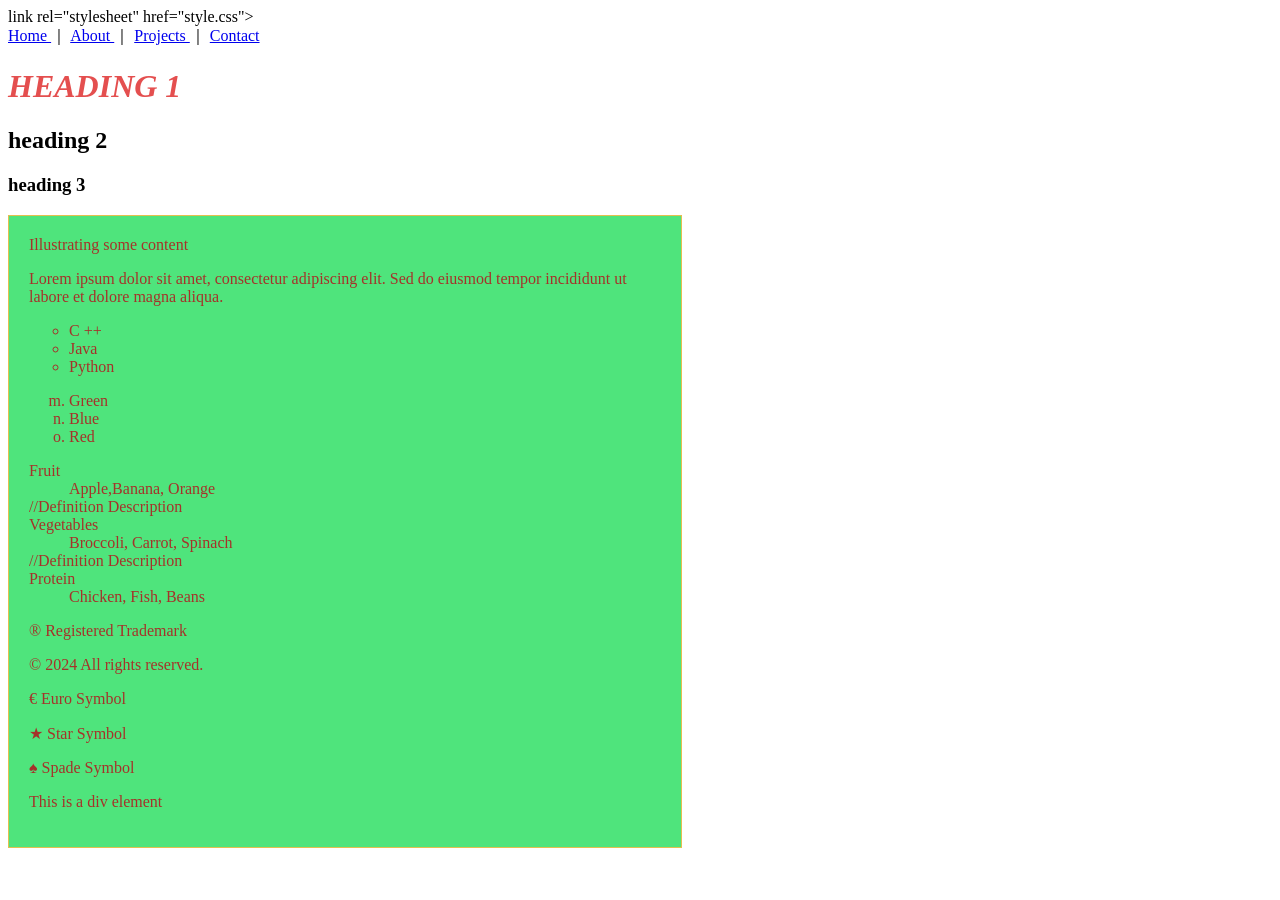
==== index.html @ 3ce73dee "created an commit" ====
<!DOCTYPE html>
<html lang="en">
<head>
    <meta charset="UTF-8">
    <meta name="viewport" content="width=device-width, initial-scale=1.0">
    <title>Document</title>
    link rel="stylesheet" href="style.css">
</head>

<body>
<div class = "container">
    <a href = "./"> Home </a> &#65372;
    <a href = "about.html"> About </a> &#65372;
     <a href = "project.html"> Projects </a> &#65372;
    <a href = "contact.html"> Contact </a>

<h1 style="color:#e44f4f; font-style: italic; text-transform: uppercase;"> heading 1</h1>
    <h2>heading 2 </h2>
    <h3>   heading 3</h3>
    <div style="width:50%; border: 1px; border-color: #e4bf4f; border-style: solid; background-color: #4fe47c; padding: 20px; color:rgb(165,50,42);">
Illustrating some content<span style="text "
    </div>
        <p> Lorem ipsum dolor sit amet, consectetur adipiscing elit. Sed do eiusmod tempor incididunt ut labore et dolore magna aliqua. </p>
       
       <ul type = "circle">
           <li> C ++ </li>
           <li> Java </li>
           <li> Python </li>
         </ul>

         <ol type = "a" start="13">
             <li> Green </li>
             <li> Blue </li>
             <li> Red </li>   
            </ol>
        
            <dl>
                <dt> Fruit </dt>
                <dd> Apple,Banana, Orange </dd> //Definition Description
                <dt> Vegetables </dt>
                <dd> Broccoli, Carrot, Spinach </dd> //Definition Description
                <dt> Protein </dt>
                <dd> Chicken, Fish, Beans </dd>
            </dl>
 
         <p>&#174; Registered Trademark </p> 
         <p>&#169; 2024 All rights reserved.</p>
         <p>&#8364; Euro Symbol</p>
         <p>&#9733; Star Symbol</p>
         <p>&#9824; Spade Symbol</p>

         <div>
            <p> This is a div element </p>
         </div>
</body>
</html>
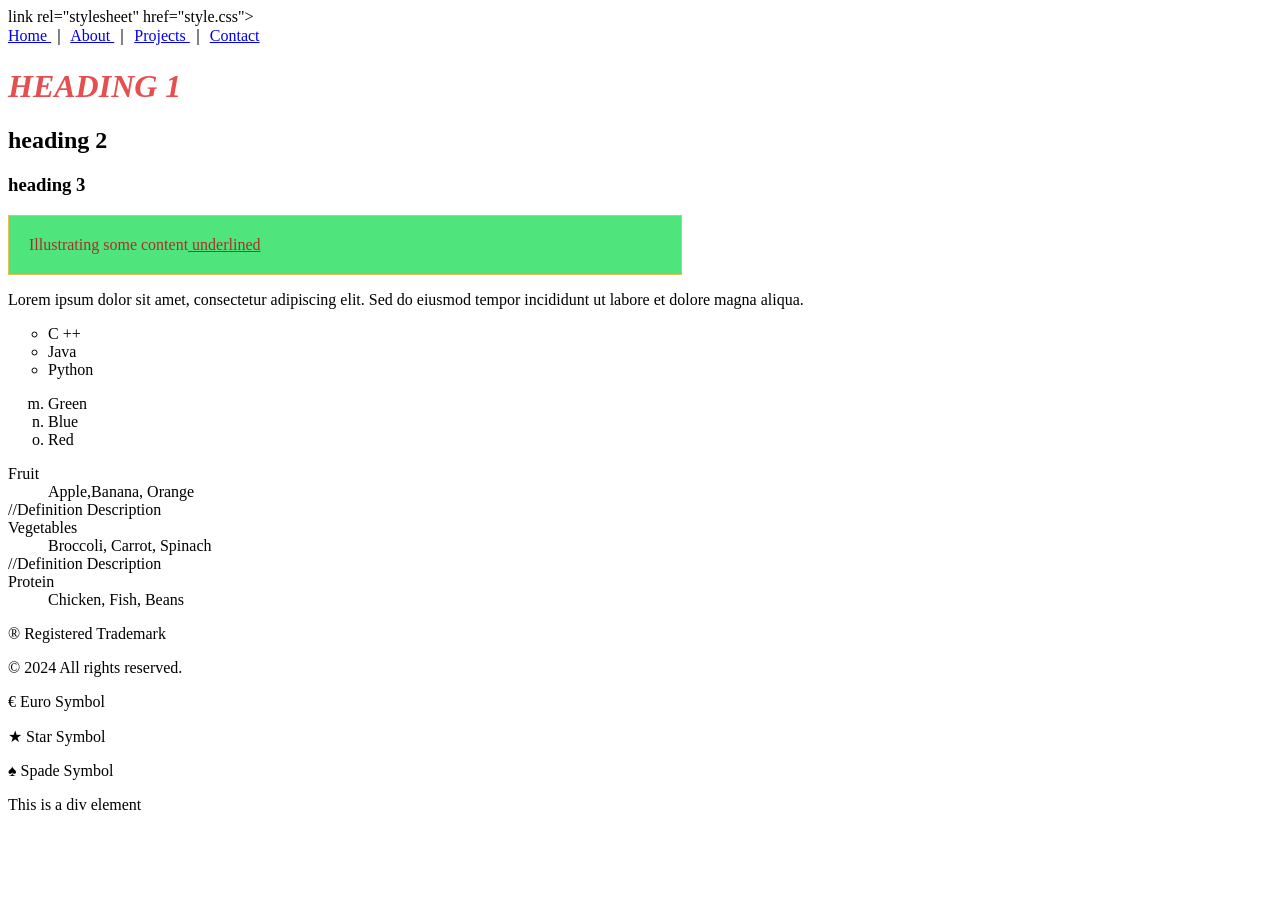
==== commit 6def7ae9: "updated" ====
--- a/index.html
+++ b/index.html
@@ -18,7 +18,7 @@
     <h2>heading 2 </h2>
     <h3>   heading 3</h3>
     <div style="width:50%; border: 1px; border-color: #e4bf4f; border-style: solid; background-color: #4fe47c; padding: 20px; color:rgb(165,50,42);">
-Illustrating some content<span style="text "
+Illustrating some content<span style="text-decoration: underline;"> underlined </span>
     </div>
         <p> Lorem ipsum dolor sit amet, consectetur adipiscing elit. Sed do eiusmod tempor incididunt ut labore et dolore magna aliqua. </p>
        
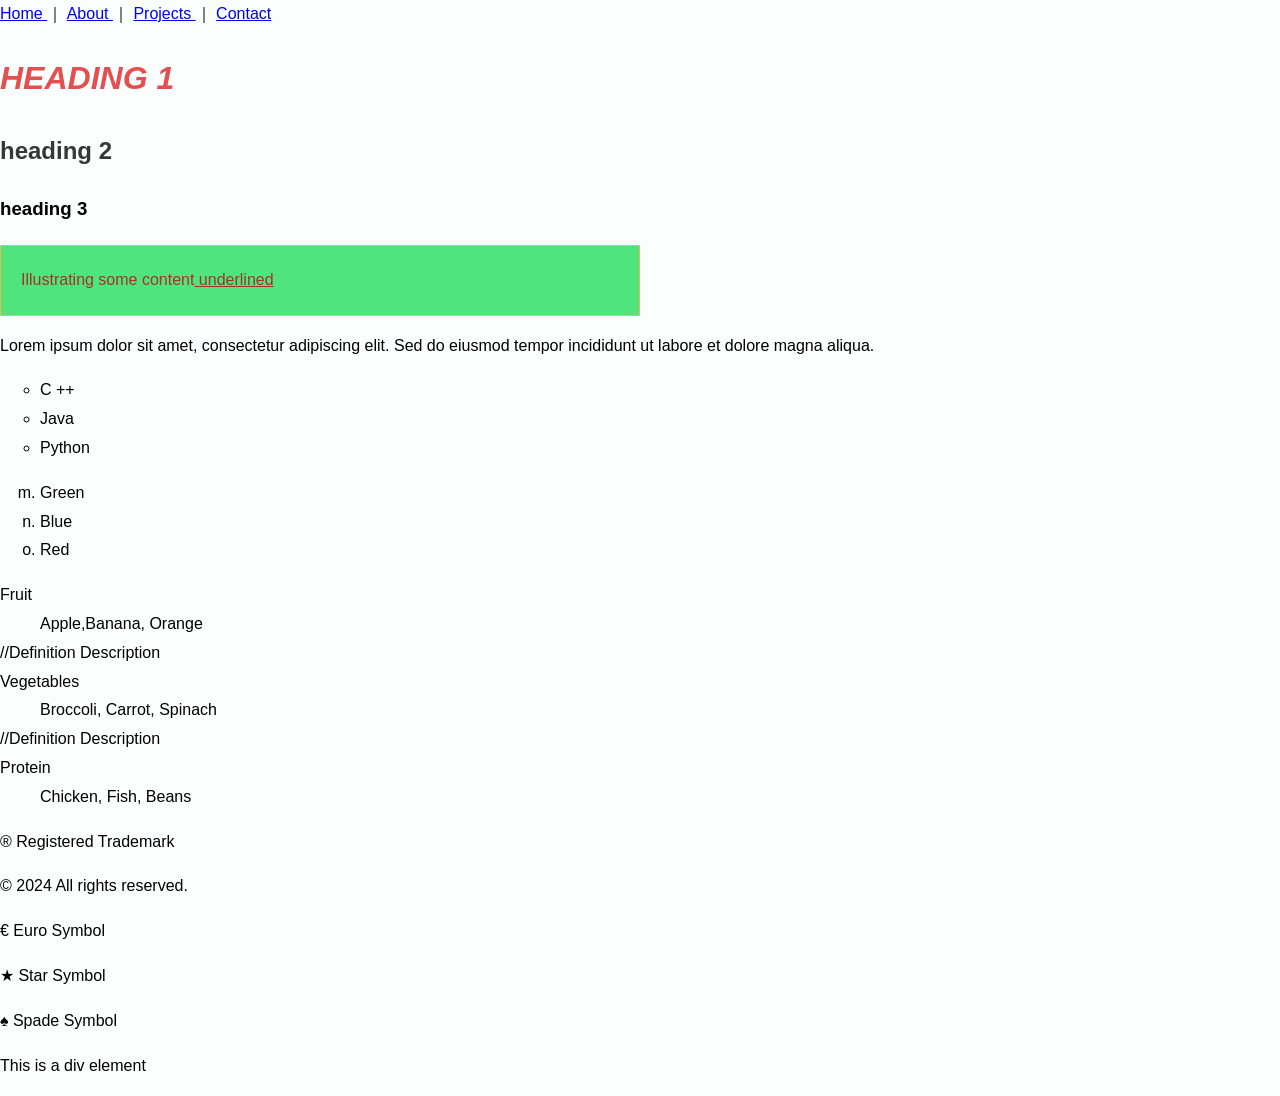
==== commit 15f4ffa9: "Save all changes" ====
--- a/index.html
+++ b/index.html
@@ -4,7 +4,7 @@
     <meta charset="UTF-8">
     <meta name="viewport" content="width=device-width, initial-scale=1.0">
     <title>Document</title>
-    link rel="stylesheet" href="style.css">
+    <link rel="stylesheet" href="css/style.css">
 </head>
 
 <body>
--- a/css/style.css
+++ b/css/style.css
@@ -0,0 +1,75 @@
+body{
+    background-color: rgb(250,255,254);
+    margin: 0 ;
+    font-family:  Arial, Helvetica, sans-serif;
+    line-height: 1.8;
+    font-size: 16px;
+}
+* {
+     box-sizing: border-box;
+}
+.toplink{
+    background-color: #5f5e5e;
+    overflow: hidden;
+}
+.toplink a{
+    float: left;
+    color: #ffffff;
+    display: block;
+    text-align: left;
+    padding: 14px 16px;
+    text-decoration: none;
+    
+}
+.toplink a:hover{
+    background-color: #ffffff;
+    color: rgb(51,51,50);
+    text-decoration: none;
+}
+.banner{
+    background-color: #5f5e5e;
+    color: #ffffff;
+    padding: 20px;
+    text-align: center;
+}
+.row.after{
+    display: flex;
+    content: "";
+    clear: both;
+}
+.left_side_bar{
+    float: left;
+    width: 15%;
+    background-color: #ebebeb;
+    padding: 5px;
+    border-radius: 20%;
+    /*object-fit: cover;*/
+}
+.content{
+    float: left;
+    width: 70%;
+    padding: 20px;
+    background-color: #ebebeb;
+    border-left: #5f3e3e 1px dashed;
+    border-right: #5f3e3e 1px dashed;
+}
+.footer{
+    background-color: rgb(51, 51, 50);
+    color: #ffffff;
+    font-size: small;
+    padding: 10px;
+    text-align: center;
+}
+h1{
+    text-transform: uppercase;
+}
+h2{
+    text-decoration: none;
+    color: #373737;
+}
+p{
+    text-align: justify;
+}
+.underline{
+    text-decoration: underline;
+}
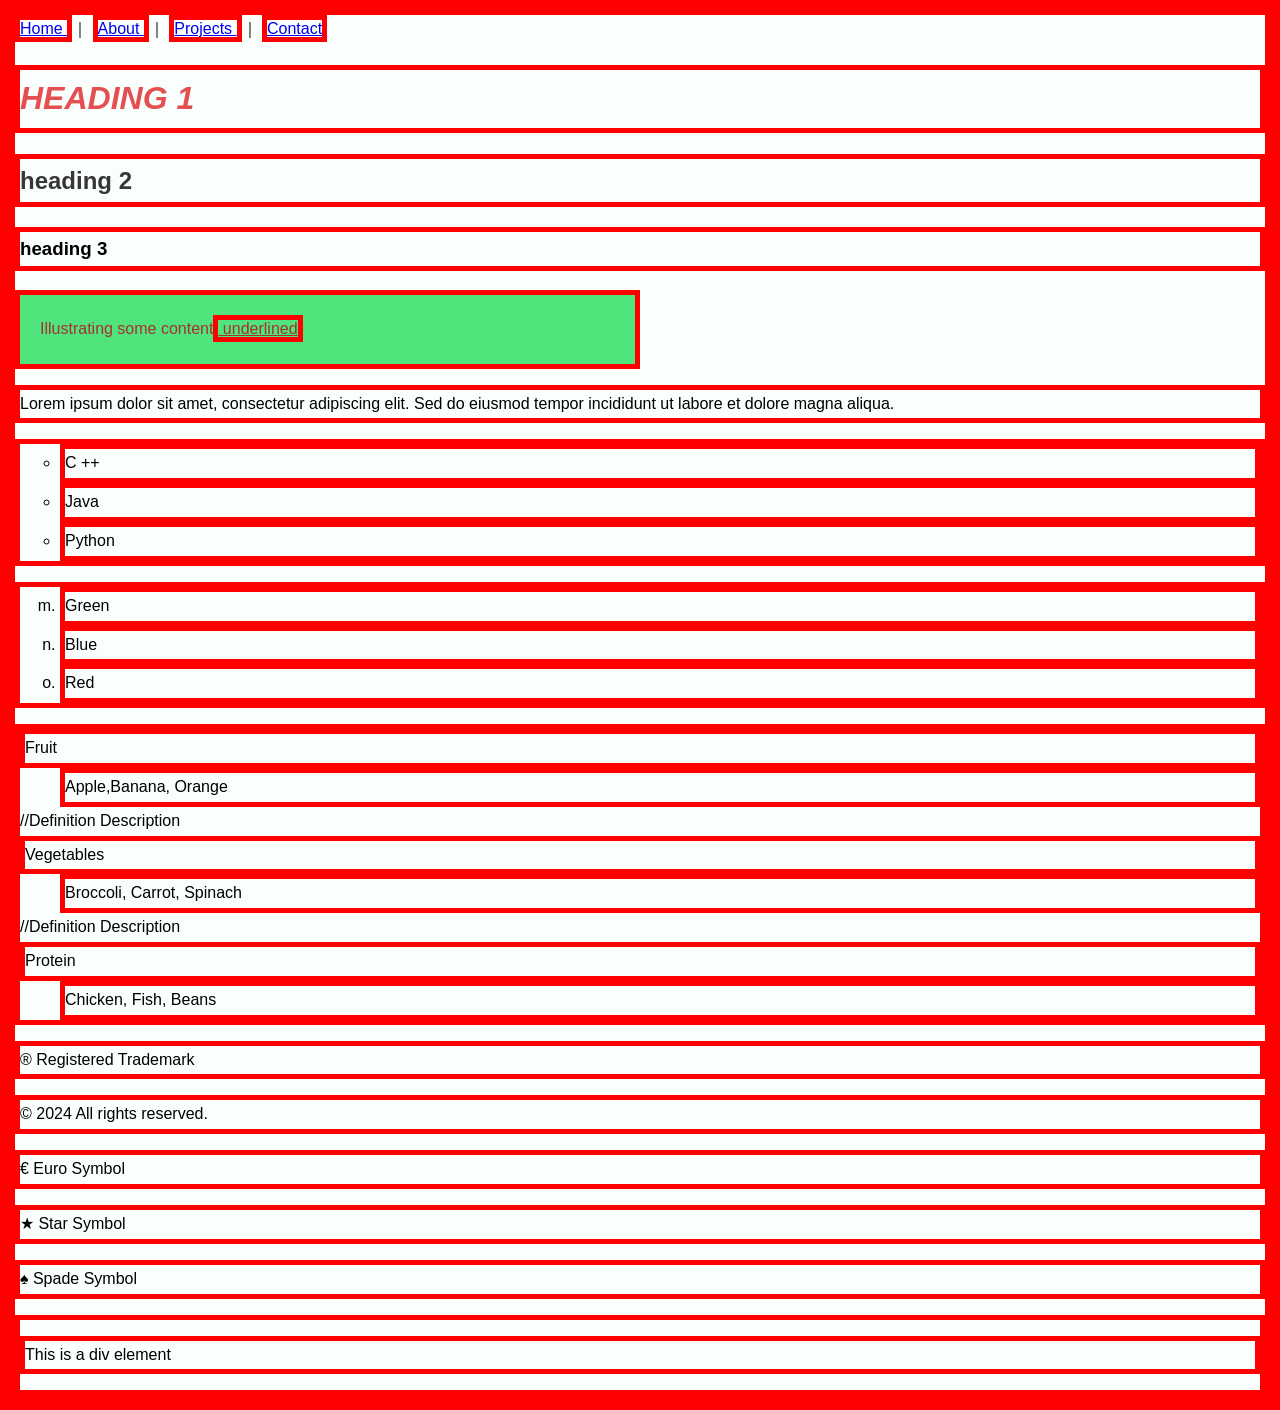
==== commit 6adea8b0: "Save all changes" ====
--- a/index.html
+++ b/index.html
@@ -4,11 +4,11 @@
     <meta charset="UTF-8">
     <meta name="viewport" content="width=device-width, initial-scale=1.0">
     <title>Document</title>
-    <link rel="stylesheet" href="css/style.css">
+    <link rel="stylesheet" href="./css/style.css">
 </head>
 
 <body>
-<div class = "container">
+<div class ="container">
     <a href = "./"> Home </a> &#65372;
     <a href = "about.html"> About </a> &#65372;
      <a href = "project.html"> Projects </a> &#65372;
--- a/css/style.css
+++ b/css/style.css
@@ -1,3 +1,6 @@
+*{
+    border: 5px solid red !important;
+}
 body{
     background-color: rgb(250,255,254);
     margin: 0 ;
@@ -32,26 +35,32 @@
     padding: 20px;
     text-align: center;
 }
-.row.after{
+.row:after{
     display: flex;
     content: "";
     clear: both;
 }
 .left_side_bar{
     float: left;
-    width: 15%;
+    width: 20%;
     background-color: #ebebeb;
-    padding: 5px;
-    border-radius: 20%;
-    /*object-fit: cover;*/
+    padding: 20px;
+    
+    
 }
 .content{
     float: left;
-    width: 70%;
+    width: 60%;
     padding: 20px;
     background-color: #ebebeb;
-    border-left: #5f3e3e 1px dashed;
-    border-right: #5f3e3e 1px dashed;
+    border-left: #5f5e5e 1px dashed;
+    border-right: #5f5e5e 1px dashed;
+}
+.right_side_bar{
+    float: left;
+    width: 20%;
+    background-color: #ebebeb;
+    padding: 20px;
 }
 .footer{
     background-color: rgb(51, 51, 50);
@@ -73,3 +82,27 @@
 .underline{
     text-decoration: underline;
 }
+table th{
+    background-color: #5f5e5e;
+    color: #ffffff;
+    padding: 10px;
+}
+table td{
+    padding: 10px;
+    border: 1px #373737 solid;
+    text-align: left;
+}
+tr:nth-child(even){
+    background-color: #dbdbdb;
+}
+tbody tr:hover{
+    background-color: #c1c1c1;
+}
+input[type="text"],input[type="email"],[type="number"],textarea,select{
+    width: 100%;
+    padding: 12px;
+    border: 1px solid #ccc;
+    border-radius: 4px;
+    box-sizing: border-box;
+    resize: vertical;
+}
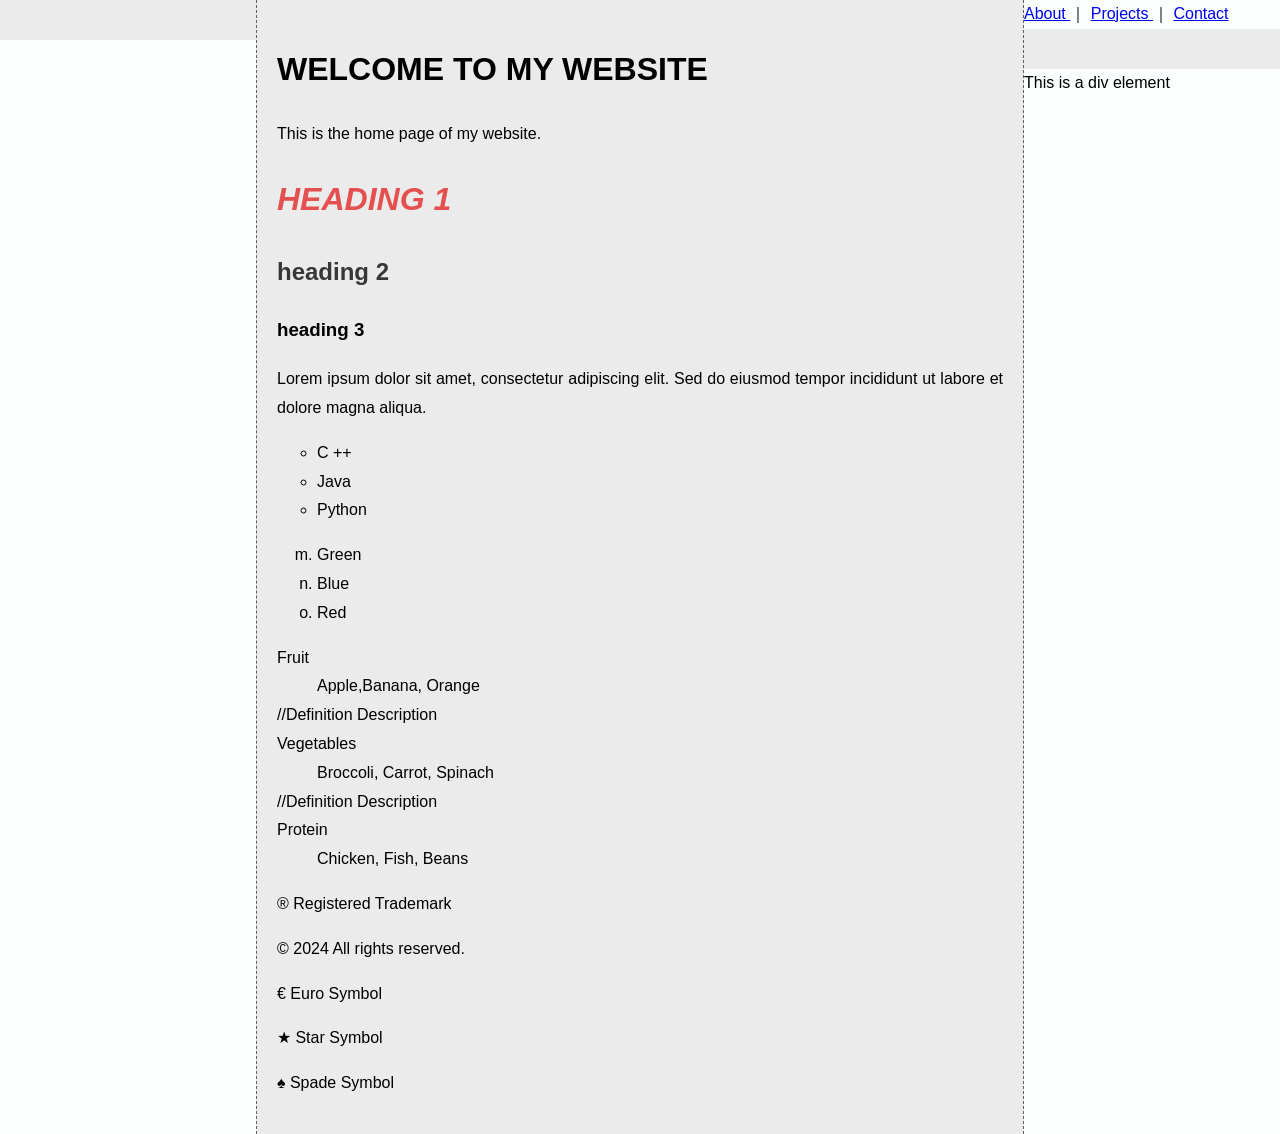
==== commit 15eb9d28: "Updated" ====
--- a/index.html
+++ b/index.html
@@ -9,17 +9,18 @@
 
 <body>
 <div class ="container">
-    <a href = "./"> Home </a> &#65372;
+    <div class="left_side_bar"> </div>
     <a href = "about.html"> About </a> &#65372;
      <a href = "project.html"> Projects </a> &#65372;
     <a href = "contact.html"> Contact </a>
 
+    <div class = "content">
+        <h1>Welcome to my website</h1>
+        <p>This is the home page of my website.</p>
 <h1 style="color:#e44f4f; font-style: italic; text-transform: uppercase;"> heading 1</h1>
     <h2>heading 2 </h2>
     <h3>   heading 3</h3>
-    <div style="width:50%; border: 1px; border-color: #e4bf4f; border-style: solid; background-color: #4fe47c; padding: 20px; color:rgb(165,50,42);">
-Illustrating some content<span style="text-decoration: underline;"> underlined </span>
-    </div>
+    
         <p> Lorem ipsum dolor sit amet, consectetur adipiscing elit. Sed do eiusmod tempor incididunt ut labore et dolore magna aliqua. </p>
        
        <ul type = "circle">
@@ -48,6 +49,9 @@
          <p>&#8364; Euro Symbol</p>
          <p>&#9733; Star Symbol</p>
          <p>&#9824; Spade Symbol</p>
+         </div>
+         <div class="right_side_bar"> </div>
+         </div>
 
          <div>
             <p> This is a div element </p>
--- a/css/style.css
+++ b/css/style.css
@@ -1,6 +1,3 @@
-*{
-    border: 5px solid red !important;
-}
 body{
     background-color: rgb(250,255,254);
     margin: 0 ;
